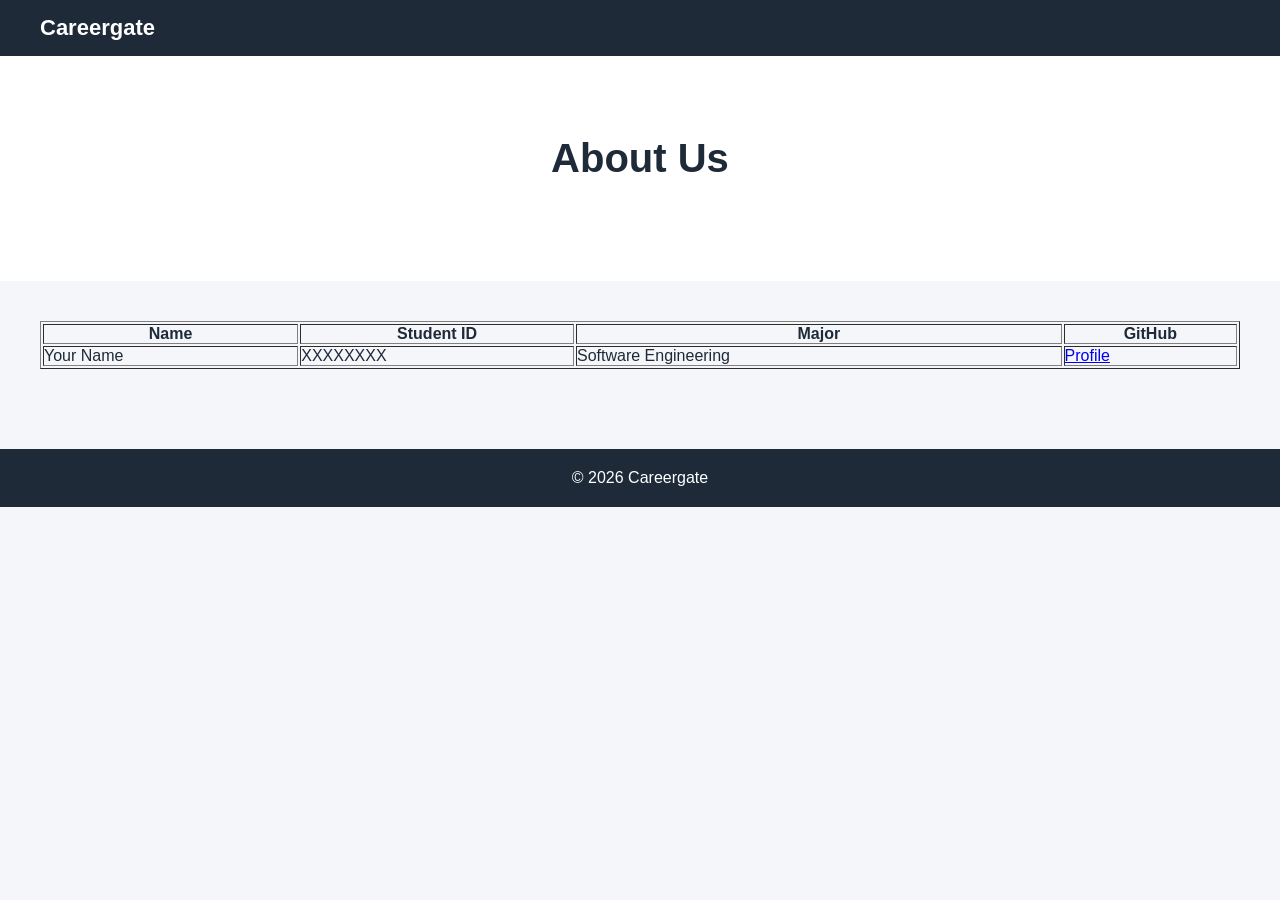
==== about-us.html @ e453a2e0 "Rename aboutUs.html to about-us.html" ====
<!DOCTYPE html>
<html lang="en">
<head>
    <meta charset="UTF-8">
    <title>About Us</title>
    <link rel="stylesheet" href="style.css">
</head>
<body>

<header>
    <div class="logo">Careergate</div>
</header>

<section class="hero">
    <h1>About Us</h1>
</section>

<section style="padding:40px;">
<table border="1" width="100%" cellpadding="10">
    <thead>
        <tr>
            <th>Name</th>
            <th>Student ID</th>
            <th>Major</th>
            <th>GitHub</th>
        </tr>
    </thead>
    <tbody>
        <tr>
            <td>Your Name</td>
            <td>XXXXXXXX</td>
            <td>Software Engineering</td>
            <td><a href="#">Profile</a></td>
        </tr>
    </tbody>
</table>
</section>

<footer>
    <p>© 2026 Careergate</p>
</footer>

</body>
</html>
---- style.css ----
* {
    margin: 0;
    padding: 0;
    box-sizing: border-box;
    font-family: Arial, sans-serif;
}

body {
    background-color: #F4F6F9;
    color: #1E2A38;
}

/* Header */
header {
    background-color: #1E2A38;
    color: white;
    padding: 15px 40px;
    display: flex;
    justify-content: space-between;
    align-items: center;
}

.logo {
    font-size: 22px;
    font-weight: bold;
}

nav ul {
    list-style: none;
    display: flex;
    gap: 20px;
}

nav ul li a {
    color: white;
    text-decoration: none;
    font-size: 16px;
}

nav ul li a:hover {
    color: #6C63FF;
}

/* Hero Section */
.hero {
    text-align: center;
    padding: 80px 20px;
    background-color: white;
}

.hero h1 {
    font-size: 40px;
    margin-bottom: 20px;
}

.hero p {
    font-size: 18px;
    margin-bottom: 30px;
}

.btn {
    background-color: #6C63FF;
    color: white;
    padding: 12px 25px;
    text-decoration: none;
    border-radius: 5px;
}

.btn:hover {
    background-color: #574fd6;
}

/* Services */
.services {
    display: grid;
    grid-template-columns: repeat(4, 1fr);
    gap: 20px;
    padding: 50px;
}

.card {
    background-color: white;
    padding: 25px;
    border-radius: 8px;
    box-shadow: 0 4px 8px rgba(0,0,0,0.05);
    text-align: center;
}

.card h2 {
    margin-bottom: 15px;
}

.card p {
    margin-bottom: 20px;
    font-size: 14px;
}

.btn-small {
    background-color: #1E2A38;
    color: white;
    padding: 8px 15px;
    text-decoration: none;
    border-radius: 4px;
}

.btn-small:hover {
    background-color: #6C63FF;
}

/* Footer */
footer {
    background-color: #1E2A38;
    color: white;
    text-align: center;
    padding: 20px;
    margin-top: 40px;
}

/* Responsive */
@media (max-width: 992px) {
    .services {
        grid-template-columns: repeat(2, 1fr);
    }
}

@media (max-width: 768px) {
    header {
        flex-direction: column;
        gap: 10px;
    }

    .services {
        grid-template-columns: 1fr;
    }
}
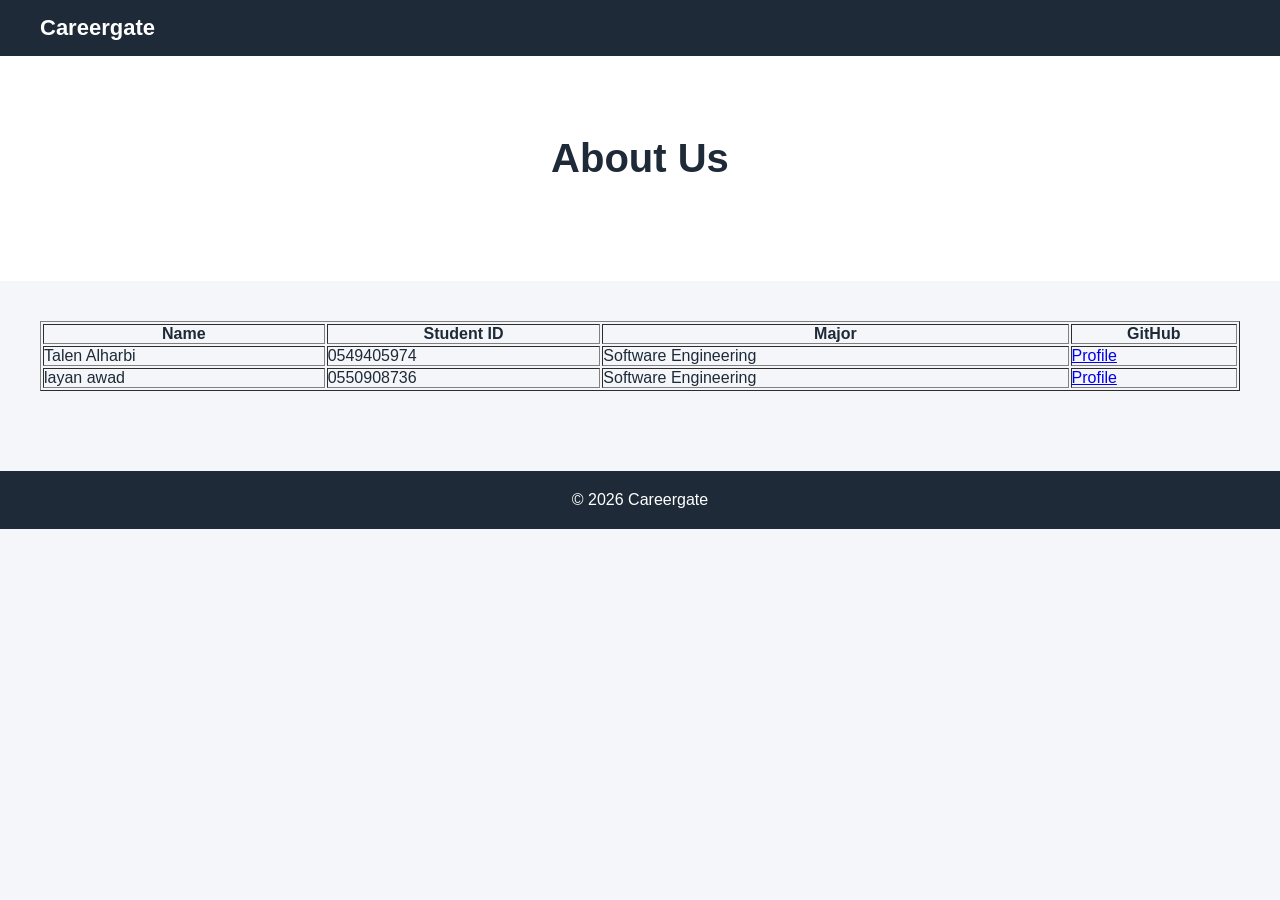
==== commit d4166f22: "Update about-us.html" ====
--- a/about-us.html
+++ b/about-us.html
@@ -27,8 +27,14 @@
     </thead>
     <tbody>
         <tr>
-            <td>Your Name</td>
-            <td>XXXXXXXX</td>
+            <td>Talen Alharbi</td>
+            <td>0549405974</td>
+            <td>Software Engineering</td>
+            <td><a href="#">Profile</a></td>
+        </tr>
+           <tr>
+            <td>layan awad</td>
+            <td>0550908736</td>
             <td>Software Engineering</td>
             <td><a href="#">Profile</a></td>
         </tr>
